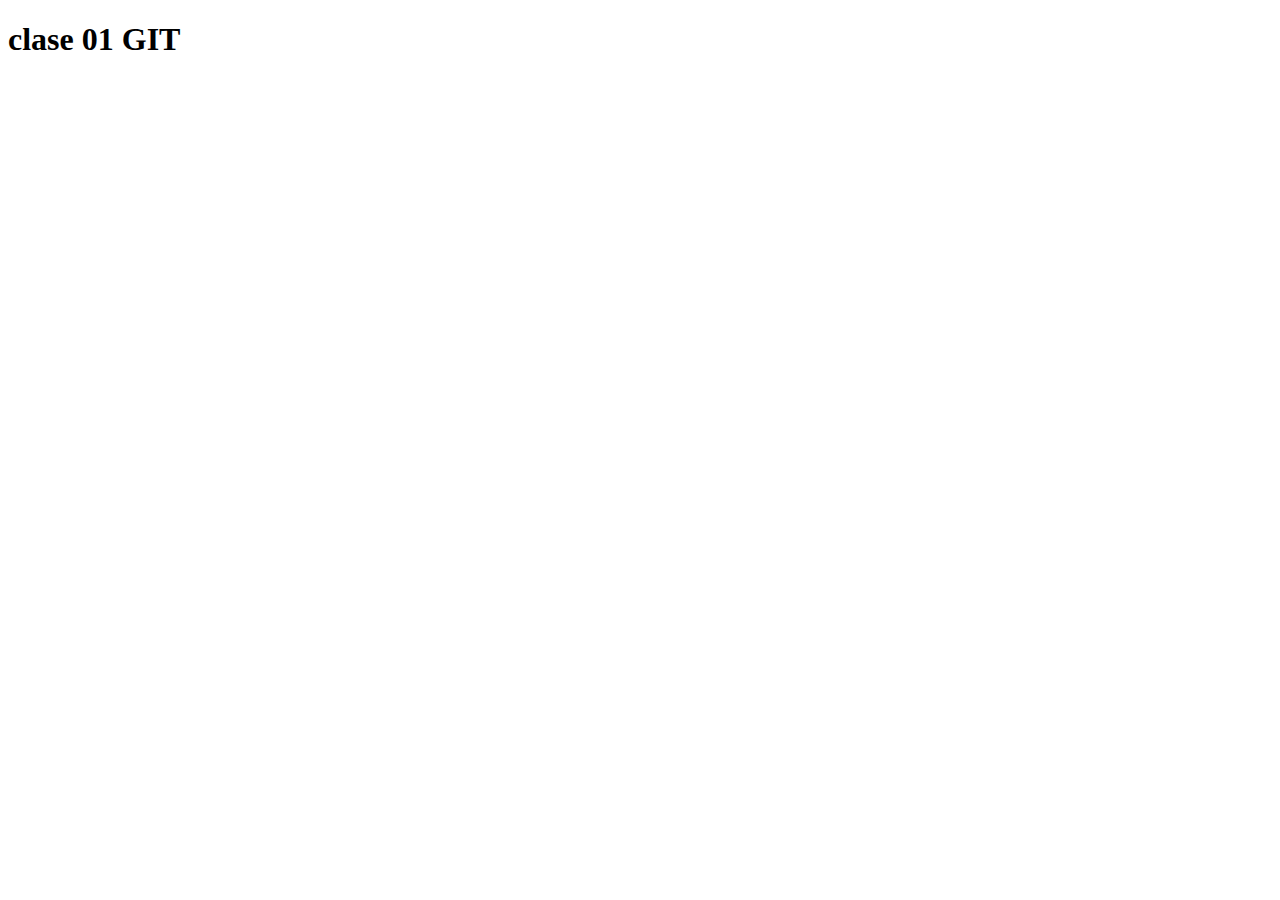
==== clase 01 git/index.html @ 5b9dbd53 "inicio de proyecto" ====
<!DOCTYPE html>
<html lang="en">
<head>
    <meta charset="UTF-8">
    <meta http-equiv="X-UA-Compatible" content="IE=edge">
    <meta name="viewport" content="width=, initial-scale=1.0">
    <title>clase 01 - Git</title>
</head>
<body>
<h1>
    clase 01 GIT
</h1>
</body>
</html>
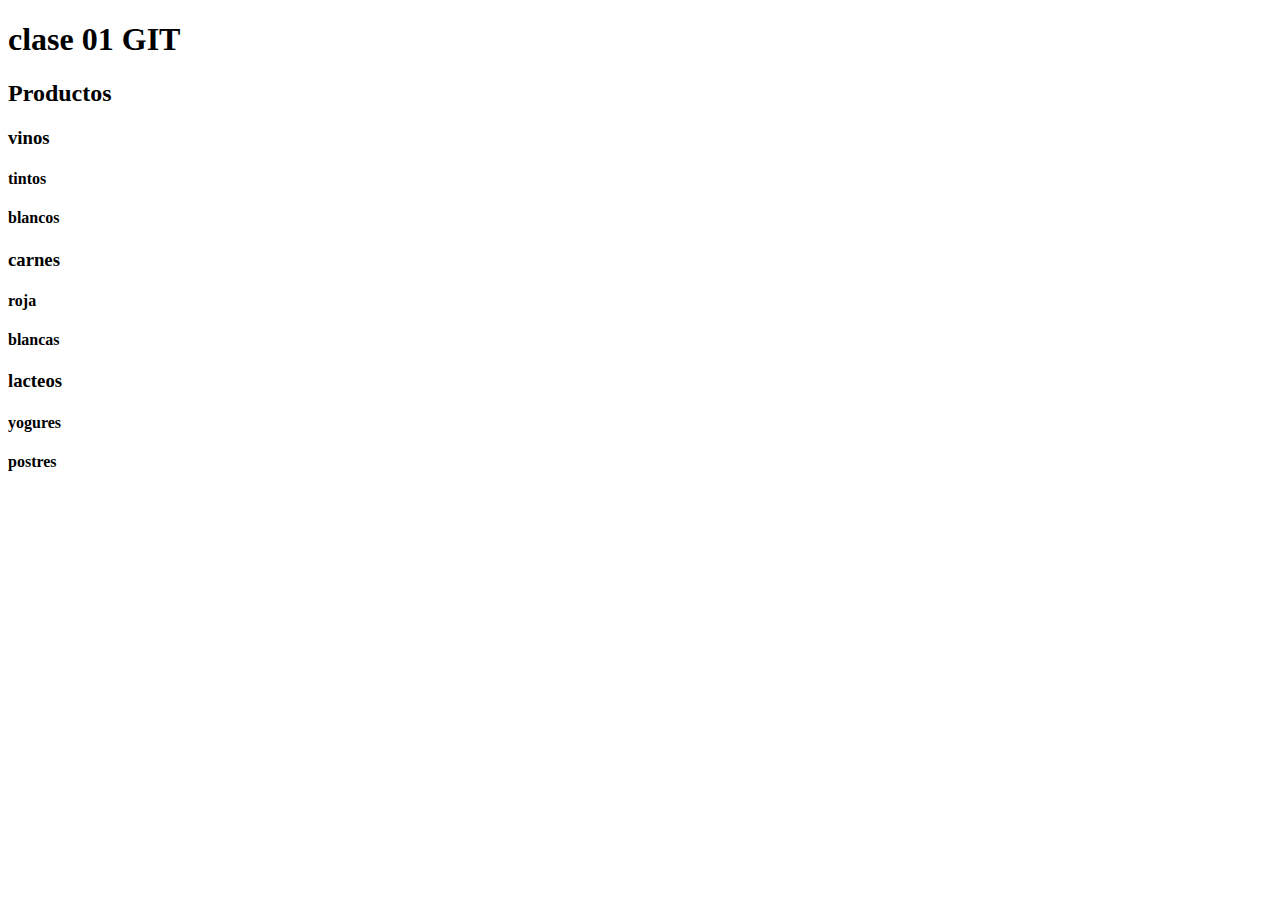
==== commit 8ae796ea: "etiquetas HTML" ====
--- a/clase 01 git/index.html
+++ b/clase 01 git/index.html
@@ -7,8 +7,21 @@
     <title>clase 01 - Git</title>
 </head>
 <body>
+    <!-- asi se hace un comentario (ALT + SHIFT + A) -->
 <h1>
     clase 01 GIT
 </h1>
+<!-- esto es una etiqueta de nivel 2 h2 -->
+<h2>Productos</h2>
+ <h3>vinos</h3>
+  <h4>tintos</h4>
+  <h4>blancos</h4>
+ <h3>carnes</h3>
+  <h4>roja</h4>
+  <h4>blancas</h4>
+ <h3>lacteos</h3>
+  <h4>yogures</h4>
+  <h4>postres</h4>
+
 </body>
 </html>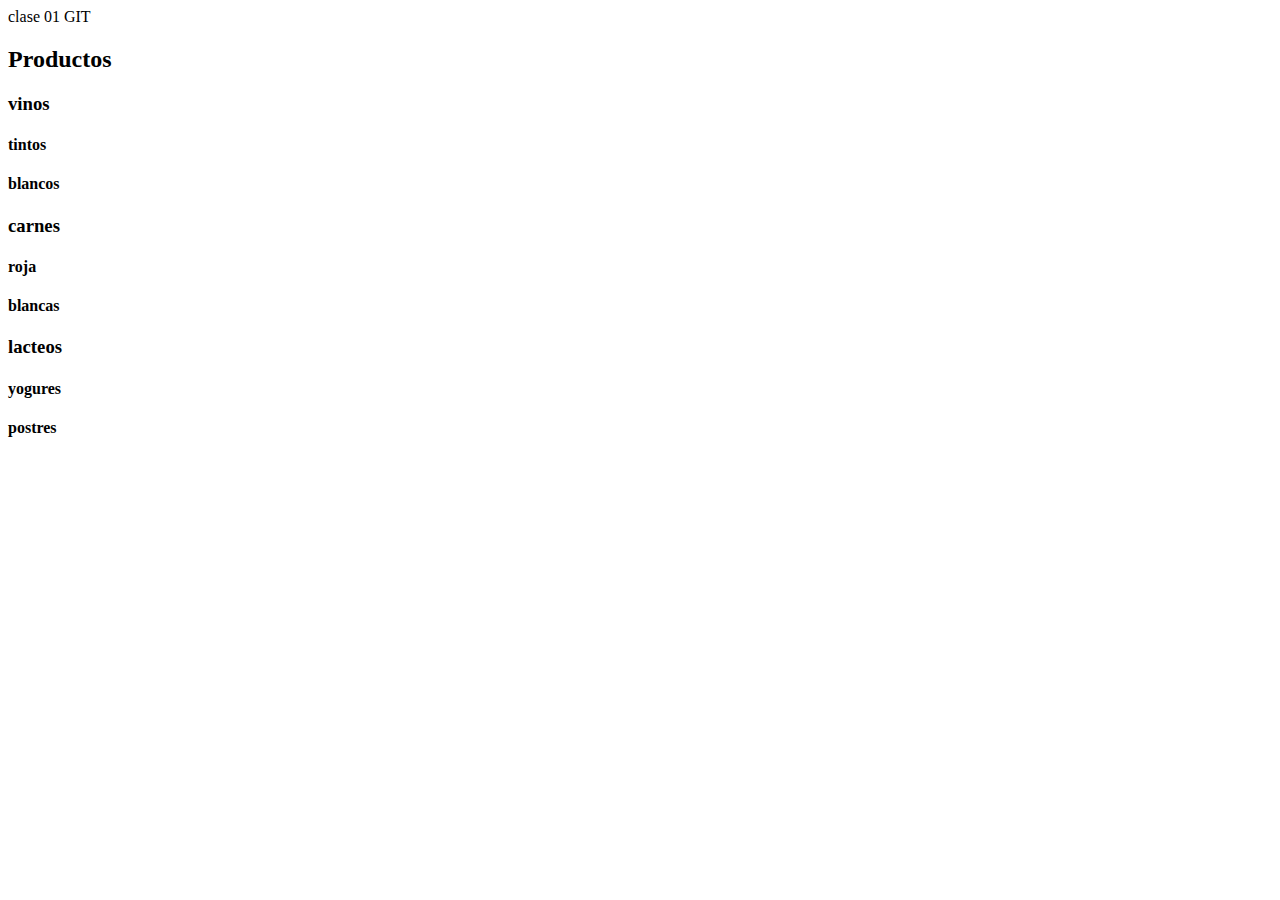
==== commit aaf4203f: "desarrollo pagina por etiquetas" ====
--- a/clase 01 git/index.html
+++ b/clase 01 git/index.html
@@ -7,9 +7,18 @@
     <title>clase 01 - Git</title>
 </head>
 <body>
-    <!-- asi se hace un comentario (ALT + SHIFT + A) -->
-<h1>
-    clase 01 GIT
+<!-- asi se hace un comentario (ALT + SHIFT + A) -->
+
+<!-- SEO: search enginne optimization -->
+<!-- header: encabezado -->
+
+<header>  </header>
+
+<!-- nav: barra de navegacion -->
+<nav>     </nav>
+
+<!-- main: contenido principal -->
+<main>   </h1>  clase 01 GIT
 </h1>
 <!-- esto es una etiqueta de nivel 2 h2 -->
 <h2>Productos</h2>
@@ -21,7 +30,13 @@
   <h4>blancas</h4>
  <h3>lacteos</h3>
   <h4>yogures</h4>
-  <h4>postres</h4>
+  <h4>postres</h4>  </main>
+
+<!-- footer: pie de pagina -->
+<!-- el footer puede tener un mapa de sitio -->
+<footer>  </footer>
+    
+ 
 
 </body>
 </html>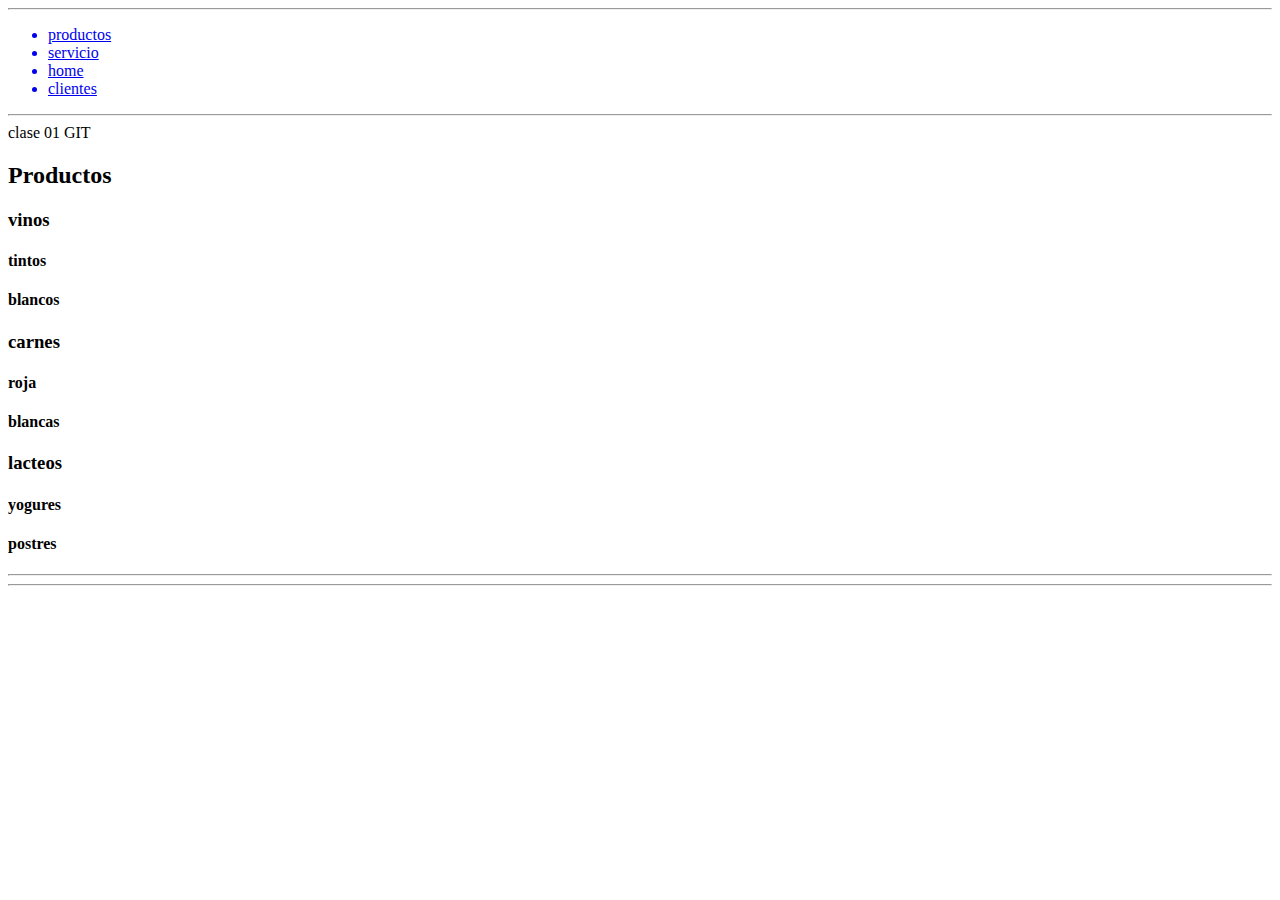
==== commit 5b2d0210: "anclas y listas" ====
--- a/clase 01 git/index.html
+++ b/clase 01 git/index.html
@@ -15,7 +15,38 @@
 <header>  </header>
 
 <!-- nav: barra de navegacion -->
-<nav>     </nav>
+<nav>  <!-- listas desordenadas ul --> 
+   <hr><!-- es una linea horizontal -->
+   <ul>
+    <a href="./pages/productos.html">
+               <!-- itemes de la lista li --> 
+        <li>productos</li>
+      </a><!-- a es un ancla que nos lleva a otro lugar --> 
+
+      <a href="./pages/sevicio.html">
+
+        <li>servicio</li>
+
+      </a>
+
+<a href="./index.html">
+    <li>home</li>
+
+</a>
+
+<a href="./pages/clientes.html">
+ 
+    <li>clientes</li>
+
+</a>
+<!-- se puede hacer al reves con las ancla dentro de los li -->
+  
+
+          </ul>
+
+<hr>
+
+</nav>
 
 <!-- main: contenido principal -->
 <main>   </h1>  clase 01 GIT
@@ -34,7 +65,12 @@
 
 <!-- footer: pie de pagina -->
 <!-- el footer puede tener un mapa de sitio -->
-<footer>  </footer>
+<footer>
+<hr>
+
+
+<hr>
+</footer>
     
  
 
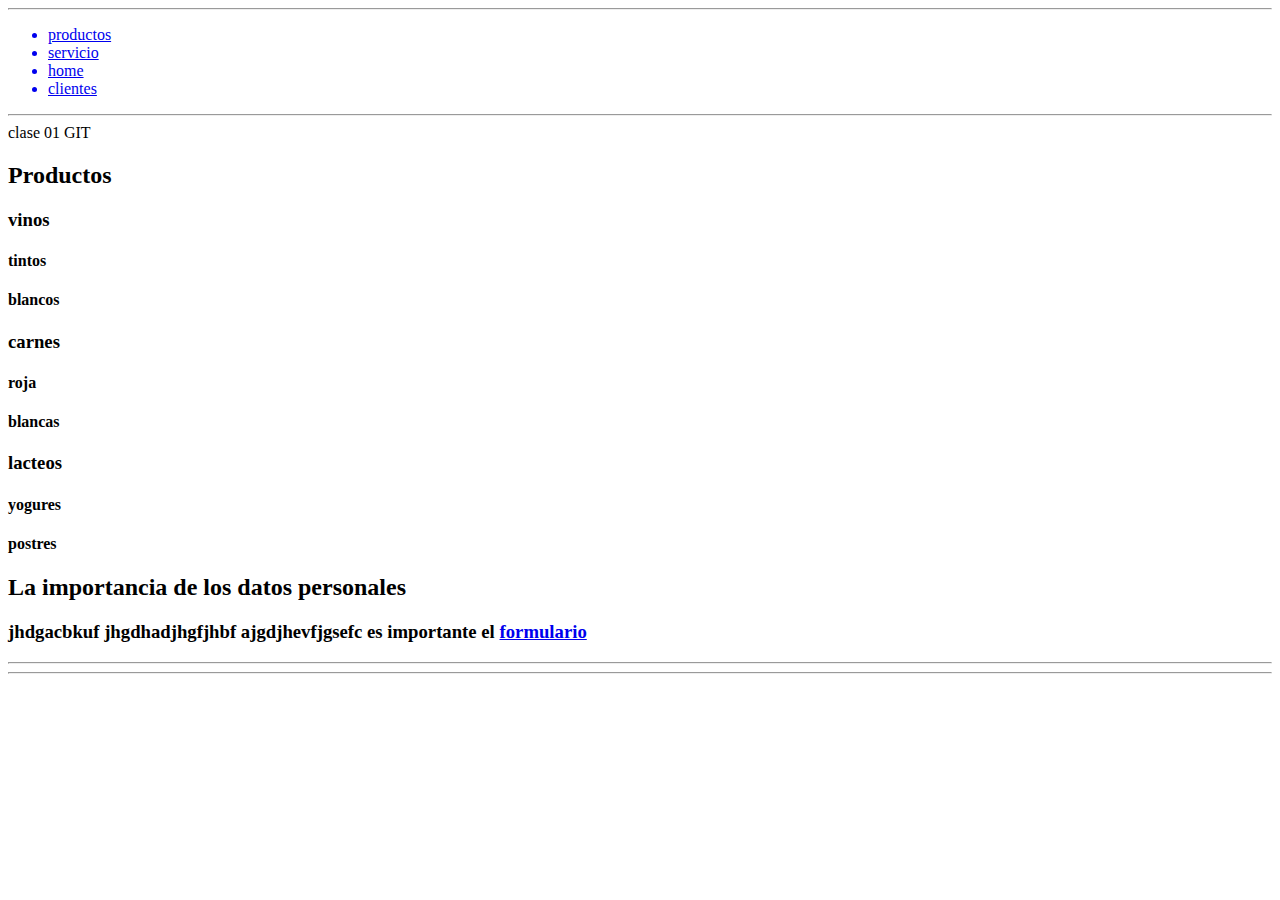
==== commit e75f2590: "etiquetas clase 4" ====
--- a/clase 01 git/index.html
+++ b/clase 01 git/index.html
@@ -15,6 +15,7 @@
 <header>  </header>
 
 <!-- nav: barra de navegacion -->
+
 <nav>  <!-- listas desordenadas ul --> 
    <hr><!-- es una linea horizontal -->
    <ul>
@@ -61,7 +62,20 @@
   <h4>blancas</h4>
  <h3>lacteos</h3>
   <h4>yogures</h4>
-  <h4>postres</h4>  </main>
+  <h4>postres</h4> 
+
+<article>
+<h2>La importancia de los datos personales</h2>
+
+<h3>
+  <p>jhdgacbkuf jhgdhadjhgfjhbf ajgdjhevfjgsefc es importante el <a href="./pages/personal.html#formulario">formulario</a></p>
+</h3>
+
+</article>
+
+</main>
+
+
 
 <!-- footer: pie de pagina -->
 <!-- el footer puede tener un mapa de sitio -->
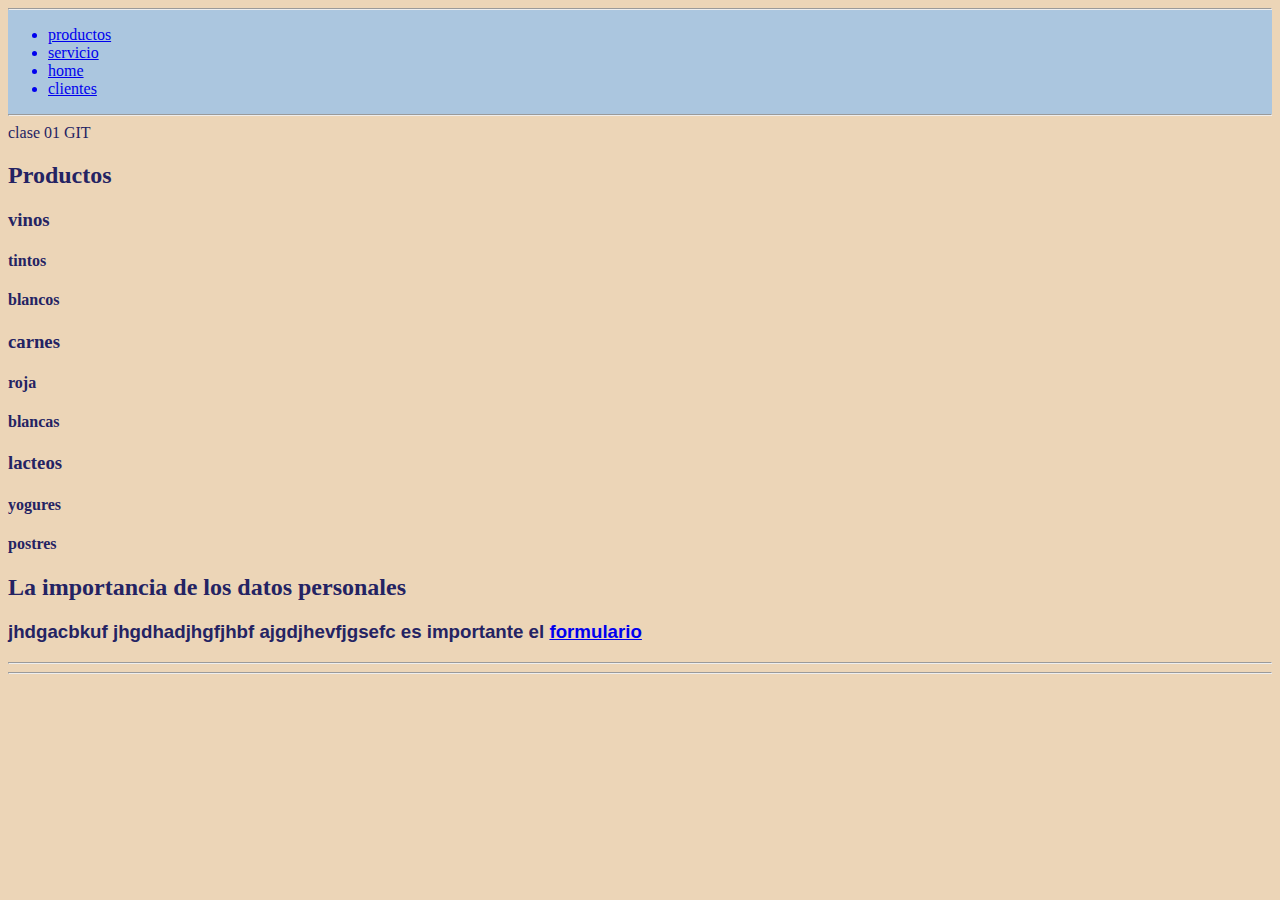
==== commit 55d25c20: "css" ====
--- a/clase 01 git/index.html
+++ b/clase 01 git/index.html
@@ -5,6 +5,8 @@
     <meta http-equiv="X-UA-Compatible" content="IE=edge">
     <meta name="viewport" content="width=, initial-scale=1.0">
     <title>clase 01 - Git</title>
+    <!-- 1. agrego css desde un archivo externo -->
+    <link rel="stylesheet" href="./css/estilos.css">
 </head>
 <body>
 <!-- asi se hace un comentario (ALT + SHIFT + A) -->
--- a/clase 01 git/css/estilos.css
+++ b/clase 01 git/css/estilos.css
@@ -0,0 +1,25 @@
+/*estructura de estilos css */
+/*llamamos a la etiqueta que queremos darle estilo */
+/* abrimos y cerramos llaves para los estilos */
+/* llamamos a la propiedad y le damos un valor */
+
+
+body {
+    background-color: rgb(236, 213, 183);
+}
+
+header{
+    background-color: rgb(242, 255, 196);
+}
+
+nav{
+    background-color: rgb(171, 198, 223);
+}
+main{
+    color: rgb(36, 35, 99);
+}
+
+p{
+    font-family: 'Gill Sans', 'Gill Sans MT', Calibri, 'Trebuchet MS', sans-serif;
+font: size 30px;;
+}